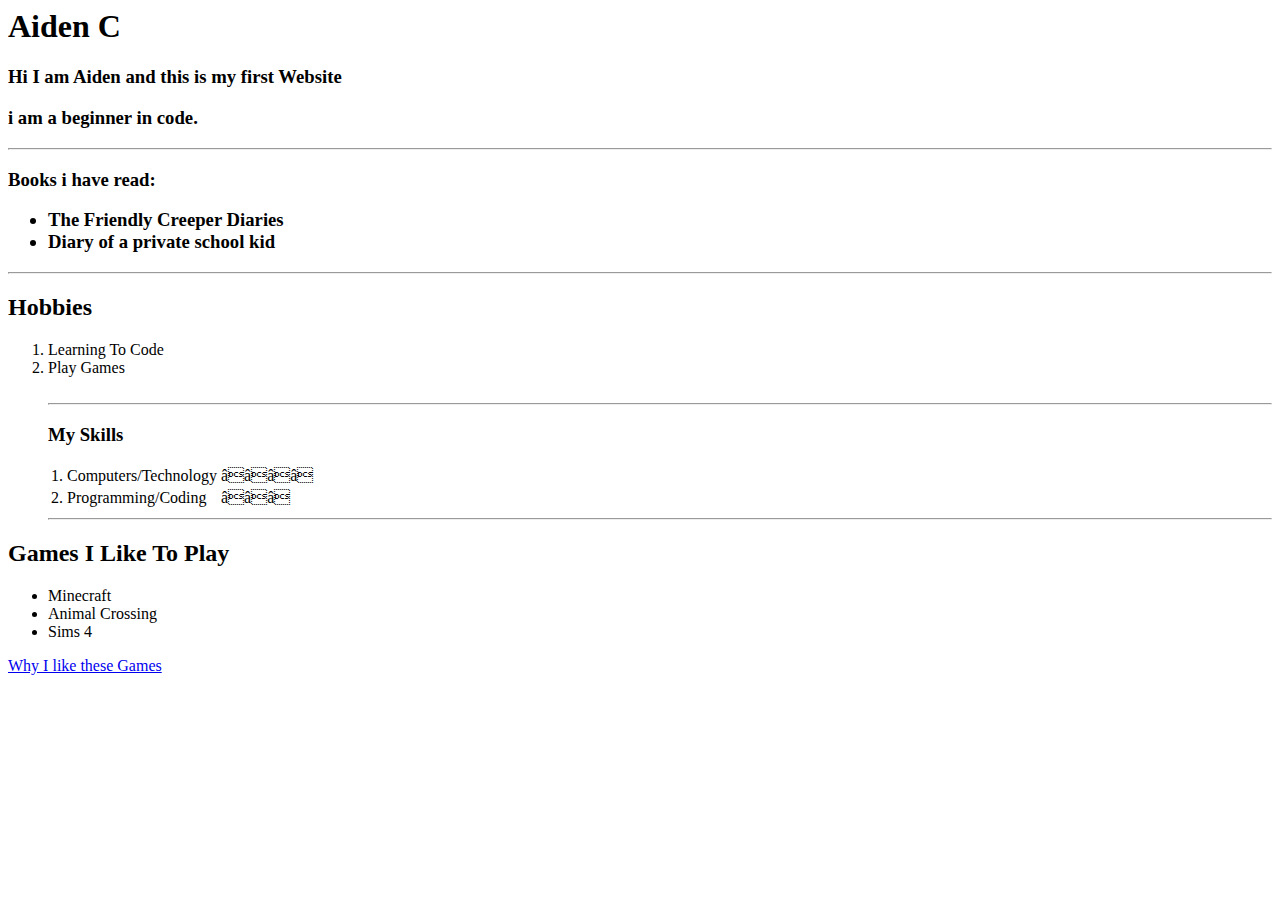
==== index.html @ 897cff5a "Rename myweb.html to index.html" ====
<!DOCTYPE>
<html>

<head>
  <meta charset="utf=8">
  <title>Aiden's First Website</title>
</head>
<link rel="stylesheet" href="CSS/styles.css">
<body>
  <h1> Aiden C </h1>
  <h3> Hi I am Aiden and this is my first Website<h3>
      <p>i am a beginner in code.</p>
      <hr>
      <h3>Books i have read:
        <ul>
          <li> The Friendly Creeper Diaries </li>
          <li> Diary of a private school kid </li>
        </ul>
        <hr>
        <h2> Hobbies </h2>
        <ol>
          <li>Learning To Code</li>
          <li>Play Games</li>
          <br>
          <hr>
          <h3>My Skills</h3>
          <table>
            <tr>
              <td>1. </td>
              <td>Computers/Technology</td>
              <td>⭐⭐⭐⭐</td>
            </tr>
            <tr>
              <td>2. </td>
              <td>Programming/Coding</td>
              <td>⭐⭐⭐</td>
            </tr>
          </table>
          <hr>
        </ol>
        <h2>Games I Like To Play</h2>
        <ul>
          <li>Minecraft</li>
          <li>Animal Crossing</li>
          <li>Sims 4</li>
        </ul>
        <a href="games.html">Why I like these Games</a>


        <br>
</body>

</html>
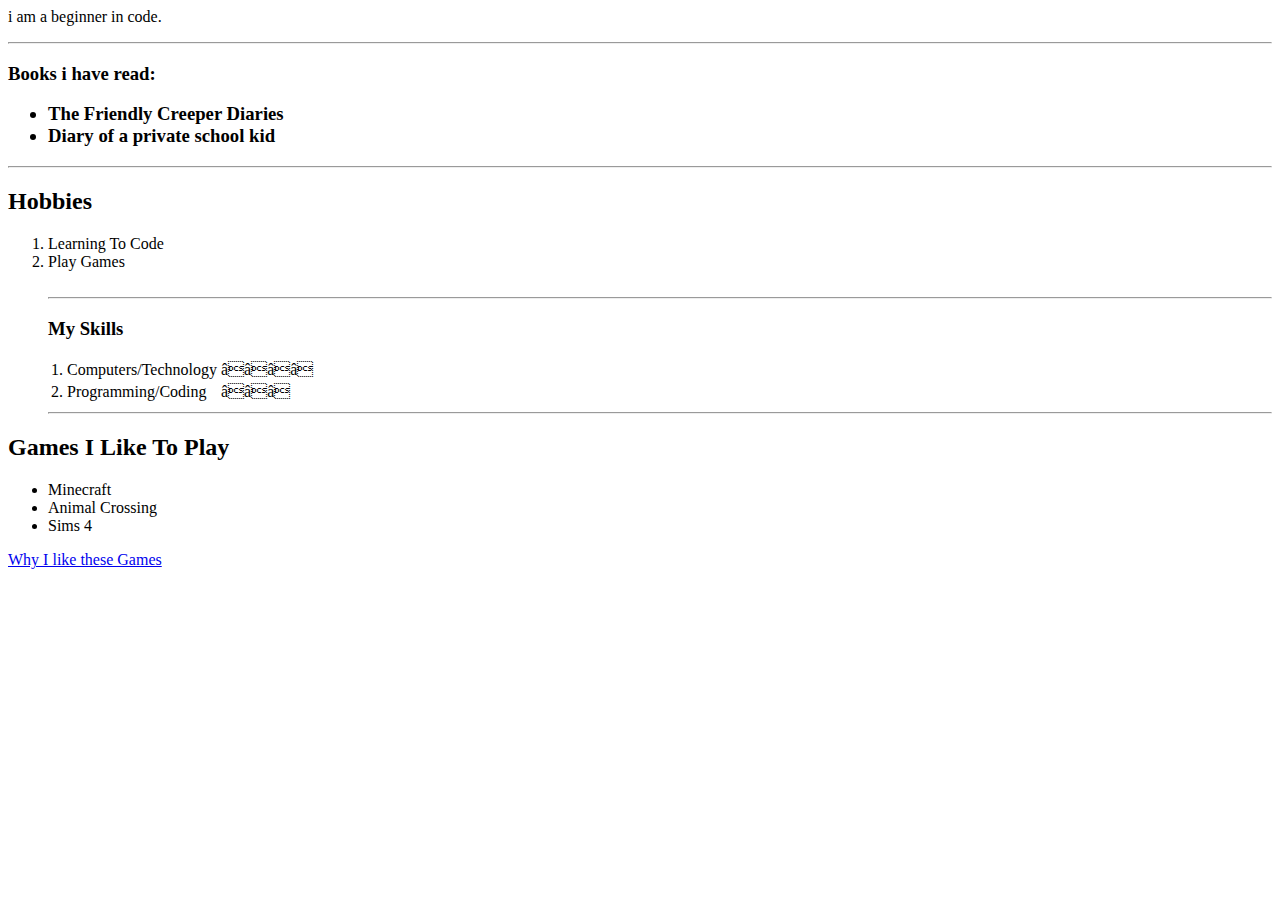
==== commit b80c981d: "Update index.html" ====
--- a/index.html
+++ b/index.html
@@ -3,14 +3,18 @@
 
 <head>
   <meta charset="utf=8">
-  <title>Aiden's First Website</title>
+  <title>My First Website</title>
 </head>
 <link rel="stylesheet" href="CSS/styles.css">
 <body>
-  <h1> Aiden C </h1>
-  <h3> Hi I am Aiden and this is my first Website<h3>
       <p>i am a beginner in code.</p>
-      <hr>
+      <hr hr {
+        border-style: none;
+        border-top-style: dotted;
+        border-color: #B5BAD8;
+        border-width: 2px;
+        width: 100%;
+      }>
       <h3>Books i have read:
         <ul>
           <li> The Friendly Creeper Diaries </li>
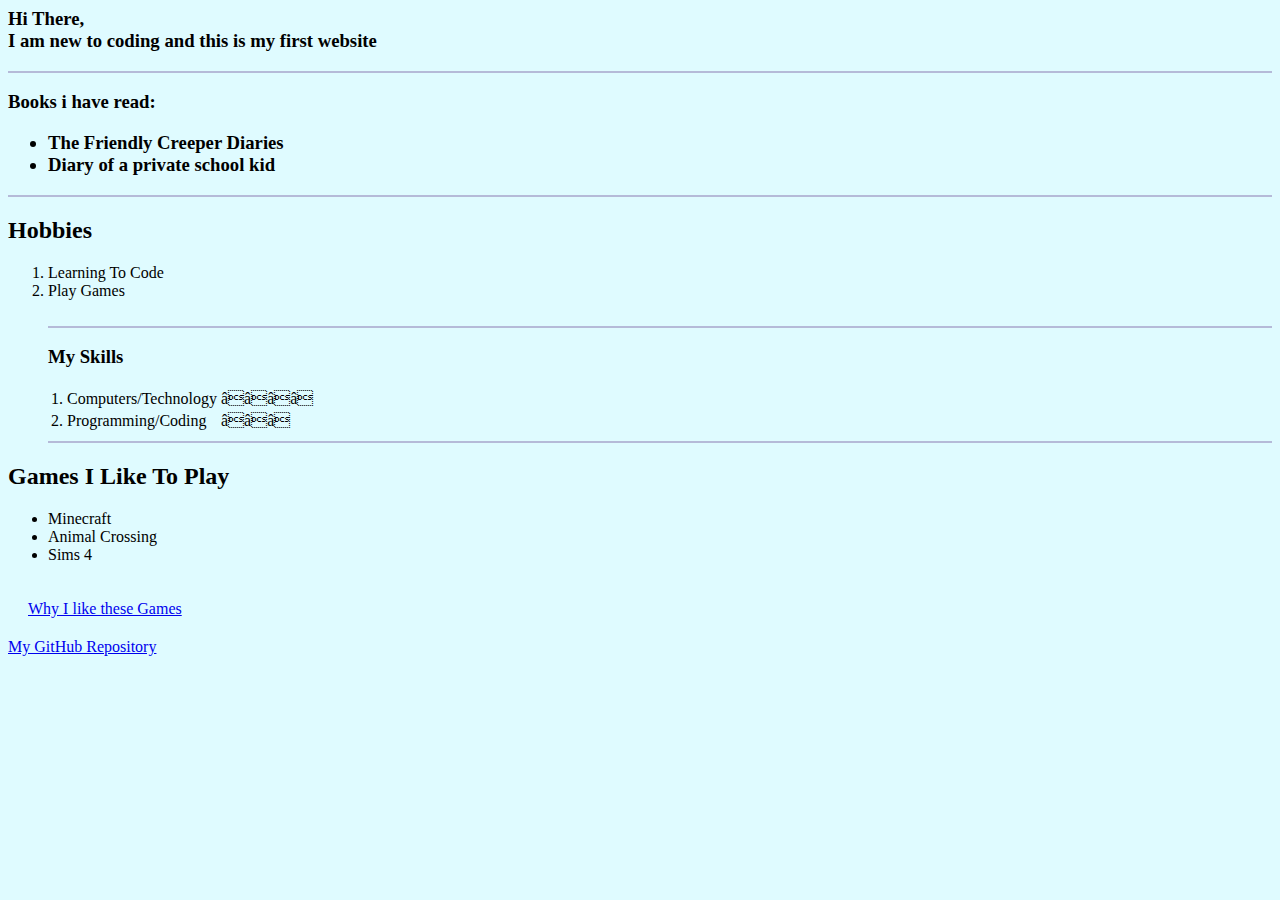
==== commit 9bbf9b7a: "Update index.html" ====
--- a/index.html
+++ b/index.html
@@ -5,16 +5,11 @@
   <meta charset="utf=8">
   <title>My First Website</title>
 </head>
-<link rel="stylesheet" href="CSS/styles.css">
+<link rel="stylesheet" href="styles.css">
+<meta name="google-site-verification" content="lL-l6Qc7_ggI91SyTTTbiR_Tm9WZTtonxMZjjt5fFls" />
 <body>
-      <p>i am a beginner in code.</p>
-      <hr hr {
-        border-style: none;
-        border-top-style: dotted;
-        border-color: #B5BAD8;
-        border-width: 2px;
-        width: 100%;
-      }>
+  <h3> Hi There, <br> I am new to coding and this is my first website<h3>
+      <hr>
       <h3>Books i have read:
         <ul>
           <li> The Friendly Creeper Diaries </li>
@@ -48,7 +43,10 @@
           <li>Animal Crossing</li>
           <li>Sims 4</li>
         </ul>
+       <div class="games">
         <a href="games.html">Why I like these Games</a>
+        </div>
+        <a href="https://github.com/ajcc11431/projectf1">My GitHub Repository</a>
 
 
         <br>
--- a/styles.css
+++ b/styles.css
@@ -0,0 +1,19 @@
+body {
+  background-color: #dffbff;
+}
+
+hr {
+  border-style: none;
+  border-top-style: solid;
+  border-color: #b5bad8;
+  border-width: 2px;
+  width: 100%;
+}
+
+h1 {
+  color: rgb(0, 0, 0);
+}
+
+.games {
+  padding: 20px;
+}
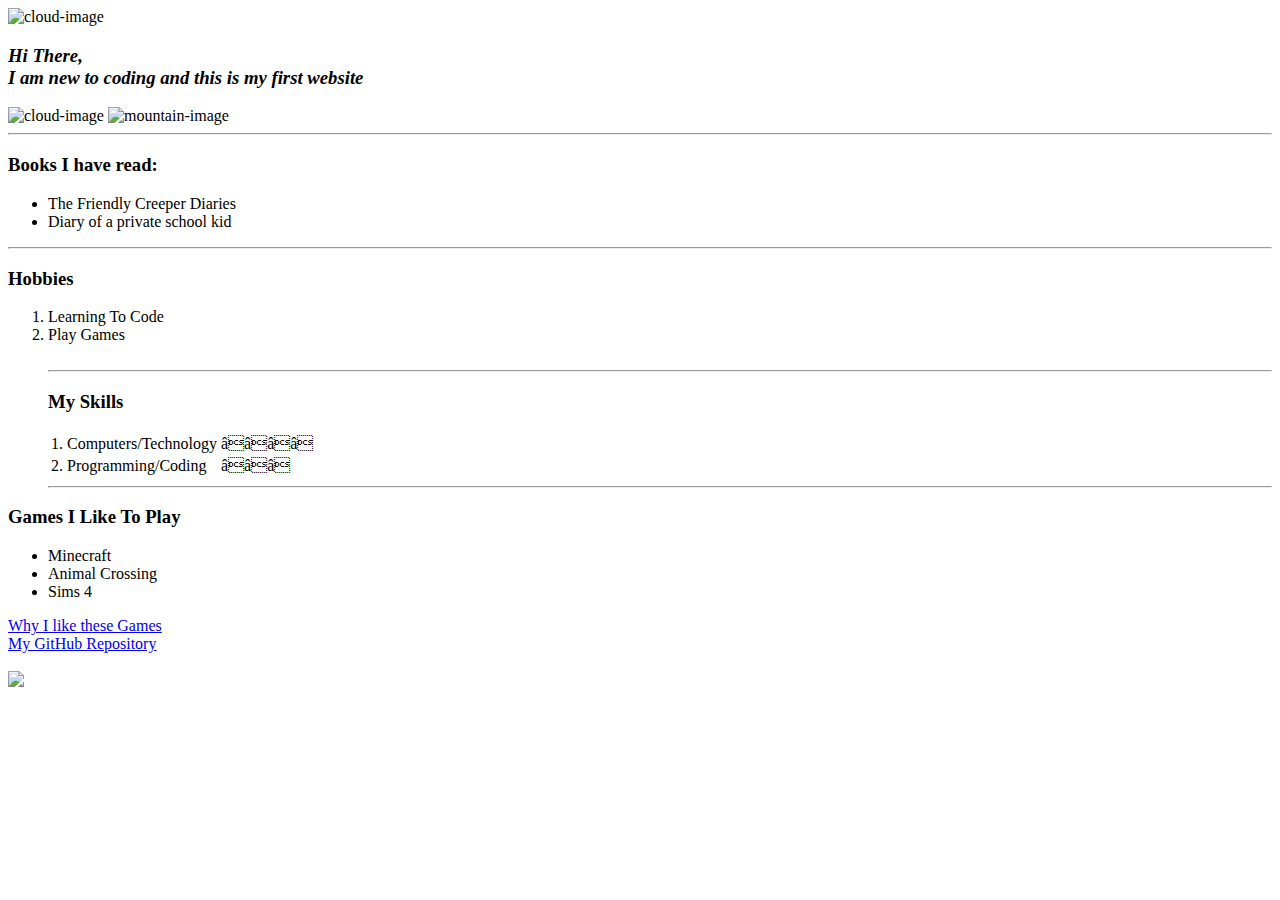
==== commit ca19d437: "Update index.html" ====
--- a/index.html
+++ b/index.html
@@ -6,17 +6,25 @@
   <title>My First Website</title>
 </head>
 <link rel="stylesheet" href="styles.css">
-<meta name="google-site-verification" content="lL-l6Qc7_ggI91SyTTTbiR_Tm9WZTtonxMZjjt5fFls" />
+<link rel="preconnect" href="https://fonts.gstatic.com">
+<link href="https://fonts.googleapis.com/css2?family=Akaya+Telivigala&family=Montserrat:ital@1&display=swap" rel="stylesheet">
+<link rel="shortcut icon" href="images/favicon.ico">
 <body>
-  <h3> Hi There, <br> I am new to coding and this is my first website<h3>
+  <div class="hithere">
+    <img src="images/cloud.png" alt="cloud-image" class="cloudimg1">
+    <h3><em>Hi There, <br> I am new to coding and this is my first website</em></h3>
+    <img src="images/cloud.png" alt="cloud-image">
+    <img src="images/mountain.png" alt="mountain-image">
+  </div>
       <hr>
-      <h3>Books i have read:
+      <div class="restbody">
+      <h3>Books I have read:</h3>
         <ul>
           <li> The Friendly Creeper Diaries </li>
           <li> Diary of a private school kid </li>
         </ul>
         <hr>
-        <h2> Hobbies </h2>
+        <h3> Hobbies </h3>
         <ol>
           <li>Learning To Code</li>
           <li>Play Games</li>
@@ -37,19 +45,19 @@
           </table>
           <hr>
         </ol>
-        <h2>Games I Like To Play</h2>
+        <h3>Games I Like To Play</h3>
         <ul>
           <li>Minecraft</li>
           <li>Animal Crossing</li>
           <li>Sims 4</li>
         </ul>
-       <div class="games">
         <a href="games.html">Why I like these Games</a>
-        </div>
+        <br>
         <a href="https://github.com/ajcc11431/projectf1">My GitHub Repository</a>
-
+      </div>
 
         <br>
+        <img src="images/giphy.gif" class="gif">
 </body>
 
 </html>
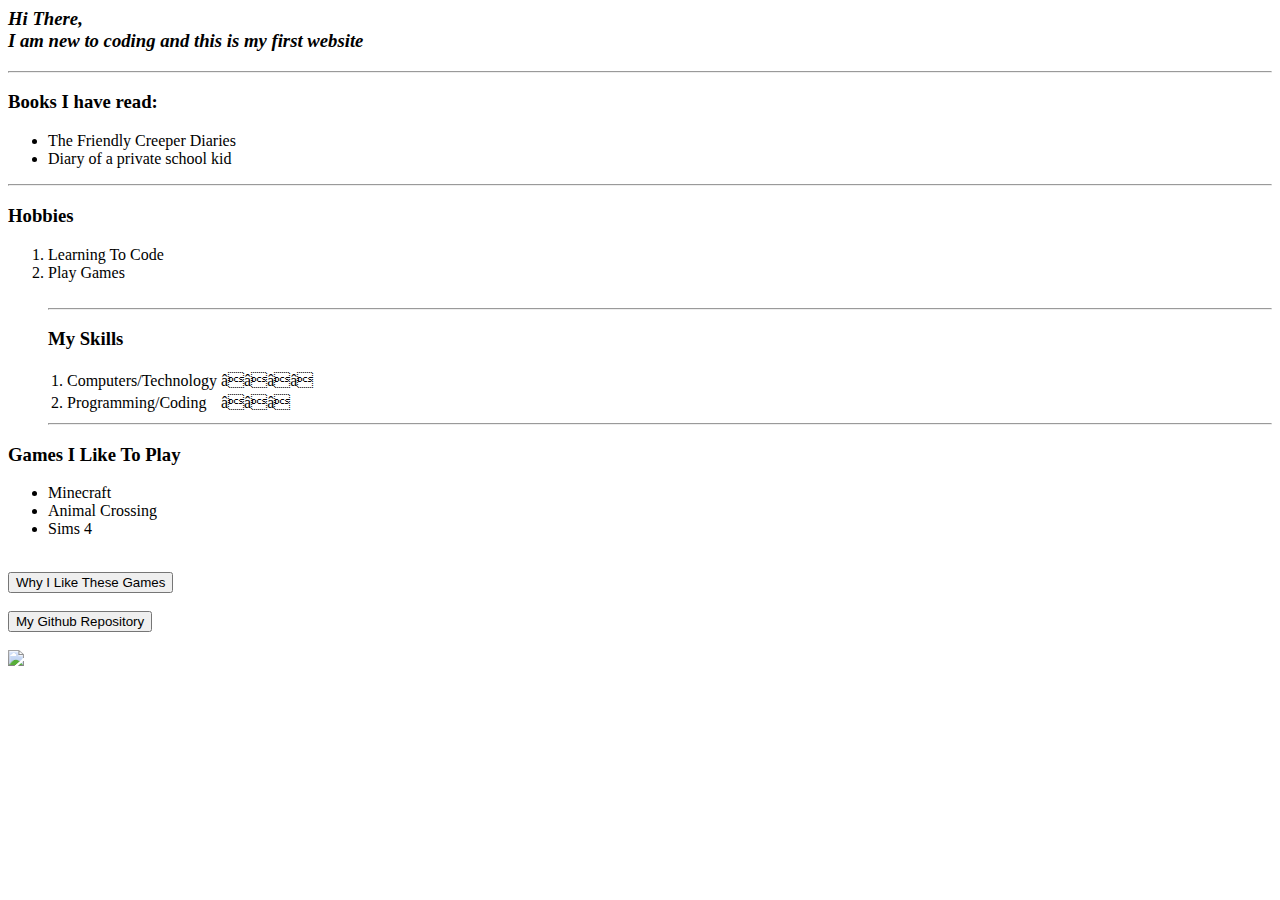
==== commit 86c2cbd9: "Update index.html" ====
--- a/index.html
+++ b/index.html
@@ -11,10 +11,7 @@
 <link rel="shortcut icon" href="images/favicon.ico">
 <body>
   <div class="hithere">
-    <img src="images/cloud.png" alt="cloud-image" class="cloudimg1">
     <h3><em>Hi There, <br> I am new to coding and this is my first website</em></h3>
-    <img src="images/cloud.png" alt="cloud-image">
-    <img src="images/mountain.png" alt="mountain-image">
   </div>
       <hr>
       <div class="restbody">
@@ -51,13 +48,16 @@
           <li>Animal Crossing</li>
           <li>Sims 4</li>
         </ul>
-        <a href="games.html">Why I like these Games</a>
         <br>
-        <a href="https://github.com/ajcc11431/projectf1">My GitHub Repository</a>
+        <button id="btnt">Why I Like These Games</button>
+        <br>
+        <br>
+        <button id="gitr">My Github Repository</button>
       </div>
 
         <br>
         <img src="images/giphy.gif" class="gif">
+        <script src="script.js"></script>
 </body>
 
 </html>
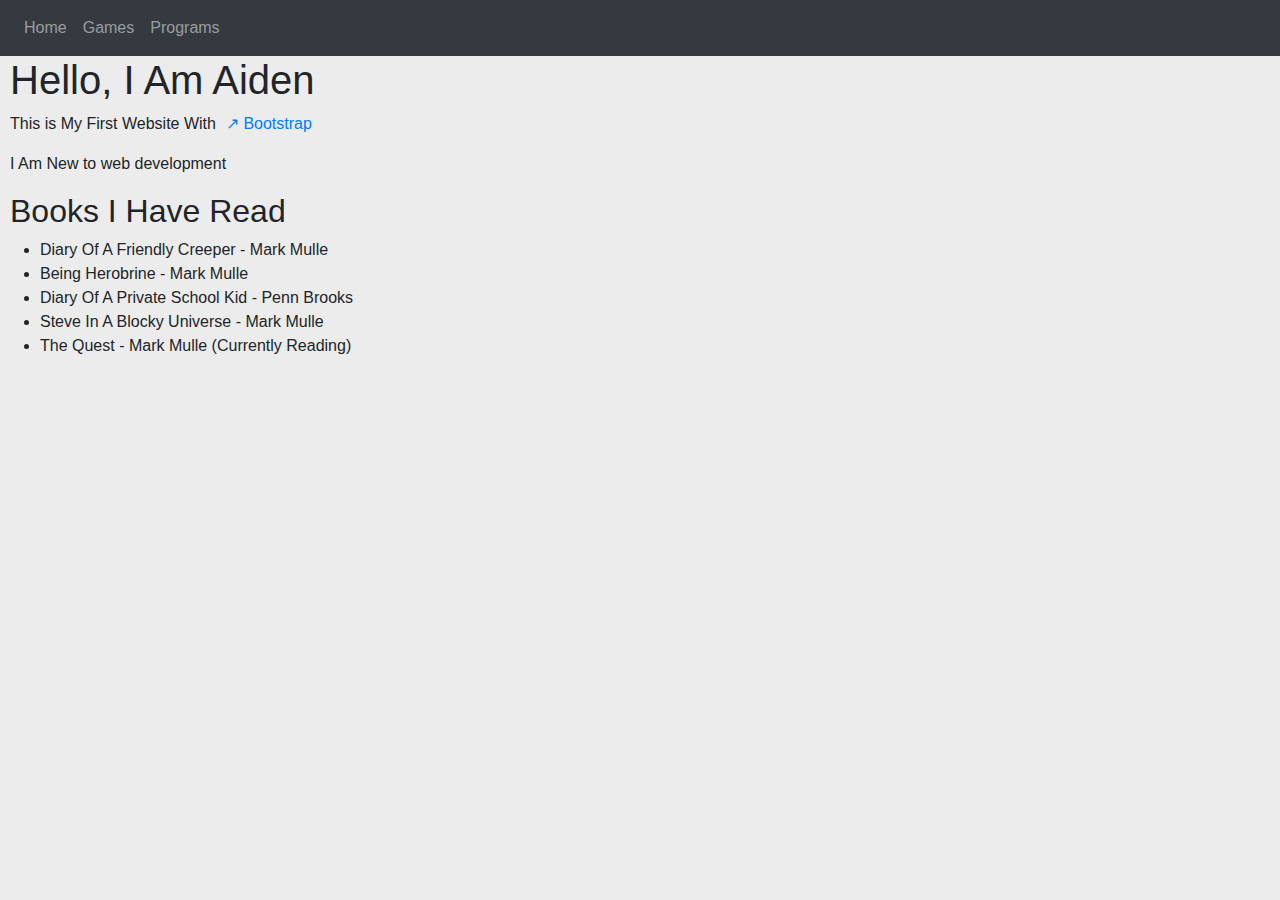
==== commit 1646daca: "Add files via upload" ====
--- a/index.html
+++ b/index.html
@@ -1,63 +1,47 @@
-<!DOCTYPE>
-<html>
+<!DOCTYPE html>
+<html lang="en">
+<head>
+    <meta charset="UTF-8">
+    <meta http-equiv="X-UA-Compatible" content="IE=edge">
+    <meta name="viewport" content="width=device-width, initial-scale=1.0">
+    <title>Bootstrap Installation</title>
+    <link rel="stylesheet" href="https://maxcdn.bootstrapcdn.com/bootstrap/4.0.0/css/bootstrap.min.css" integrity="sha384-Gn5384xqQ1aoWXA+058RXPxPg6fy4IWvTNh0E263XmFcJlSAwiGgFAW/dAiS6JXm" crossorigin="anonymous">
+    <link rel="stylesheet" href="styles.css" type="text/css">
 
-<head>
-  <meta charset="utf=8">
-  <title>My First Website</title>
+    <script src="https://code.jquery.com/jquery-3.2.1.slim.min.js" integrity="sha384-KJ3o2DKtIkvYIK3UENzmM7KCkRr/rE9/Qpg6aAZGJwFDMVNA/GpGFF93hXpG5KkN" crossorigin="anonymous"></script>
+<script src="https://cdnjs.cloudflare.com/ajax/libs/popper.js/1.12.9/umd/popper.min.js" integrity="sha384-ApNbgh9B+Y1QKtv3Rn7W3mgPxhU9K/ScQsAP7hUibX39j7fakFPskvXusvfa0b4Q" crossorigin="anonymous"></script>
+<script src="https://maxcdn.bootstrapcdn.com/bootstrap/4.0.0/js/bootstrap.min.js" integrity="sha384-JZR6Spejh4U02d8jOt6vLEHfe/JQGiRRSQQxSfFWpi1MquVdAyjUar5+76PVCmYl" crossorigin="anonymous"></script>
 </head>
-<link rel="stylesheet" href="styles.css">
-<link rel="preconnect" href="https://fonts.gstatic.com">
-<link href="https://fonts.googleapis.com/css2?family=Akaya+Telivigala&family=Montserrat:ital@1&display=swap" rel="stylesheet">
-<link rel="shortcut icon" href="images/favicon.ico">
 <body>
-  <div class="hithere">
-    <h3><em>Hi There, <br> I am new to coding and this is my first website</em></h3>
-  </div>
-      <hr>
-      <div class="restbody">
-      <h3>Books I have read:</h3>
-        <ul>
-          <li> The Friendly Creeper Diaries </li>
-          <li> Diary of a private school kid </li>
-        </ul>
-        <hr>
-        <h3> Hobbies </h3>
-        <ol>
-          <li>Learning To Code</li>
-          <li>Play Games</li>
-          <br>
-          <hr>
-          <h3>My Skills</h3>
-          <table>
-            <tr>
-              <td>1. </td>
-              <td>Computers/Technology</td>
-              <td>⭐⭐⭐⭐</td>
-            </tr>
-            <tr>
-              <td>2. </td>
-              <td>Programming/Coding</td>
-              <td>⭐⭐⭐</td>
-            </tr>
-          </table>
-          <hr>
-        </ol>
-        <h3>Games I Like To Play</h3>
-        <ul>
-          <li>Minecraft</li>
-          <li>Animal Crossing</li>
-          <li>Sims 4</li>
-        </ul>
-        <br>
-        <button id="btnt">Why I Like These Games</button>
-        <br>
-        <br>
-        <button id="gitr">My Github Repository</button>
-      </div>
-
-        <br>
-        <img src="images/giphy.gif" class="gif">
-        <script src="script.js"></script>
+  <nav class="navbar bg-dark navbar-expand-lg navbar-dark">
+     <button class="navbar-toggler" type="button" data-toggle="collapse" data-target="#navbarSupportedContent" aria-controls="navbarSupportedContent" aria-expanded="false" aria-label="Toggle navigation">
+    <span class="navbar-toggler-icon"></span>
+  </button>
+  <div class="collapse navbar-collapse" id="navbarSupportedContent">
+    <ul class="navbar-nav ms-auto">
+        <li class="nav-item">
+            <a class="nav-link" href="index.html">Home</a>
+        </li>
+        <li class="nav-item">
+            <a class="nav-link" href="games.html">Games</a>
+        </li>
+        <li class="nav-item">
+            <a class="nav-link" href="programs.html">Programs</a>
+        </li>
+    </ul>
+ </div>
+</nav>
+    <!-- ============================= ACTUAL BODY ============================= -->
+        <h1>Hello, I Am Aiden</h1>
+      <p>This is My First Website With<a href="https://getbootstrap.com" target="_blank" rel="noreferrer noopener">↗ Bootstrap</a></p>
+      <p>I Am New to web development</p>
+      <h2>Books I Have Read</h2>
+      <ul>
+        <li>Diary Of A Friendly Creeper - Mark Mulle</li>
+        <li>Being Herobrine - Mark Mulle</li>
+        <li>Diary Of A Private School Kid - Penn Brooks</li>
+        <li>Steve In A Blocky Universe - Mark Mulle</li>
+        <li>The Quest - Mark Mulle (Currently Reading)</li>
+      </ul>
 </body>
-
-</html>
+</html>--- a/styles.css
+++ b/styles.css
@@ -0,0 +1,33 @@
+body {
+  background-color: rgb(236, 236, 236);
+}
+
+h1 { 
+    padding-left: 10px;
+}
+
+h2 {
+  padding-left: 10px;
+}
+
+p {
+    padding-left: 10px;
+}
+
+a {
+    padding-left: 10px;
+}
+
+  .hitag {
+    padding-top: 10px;
+  }
+
+
+
+ img {
+   padding-left: 10px;
+ }
+ 
+ .w3schools {
+   padding-bottom: 10px;
+ }